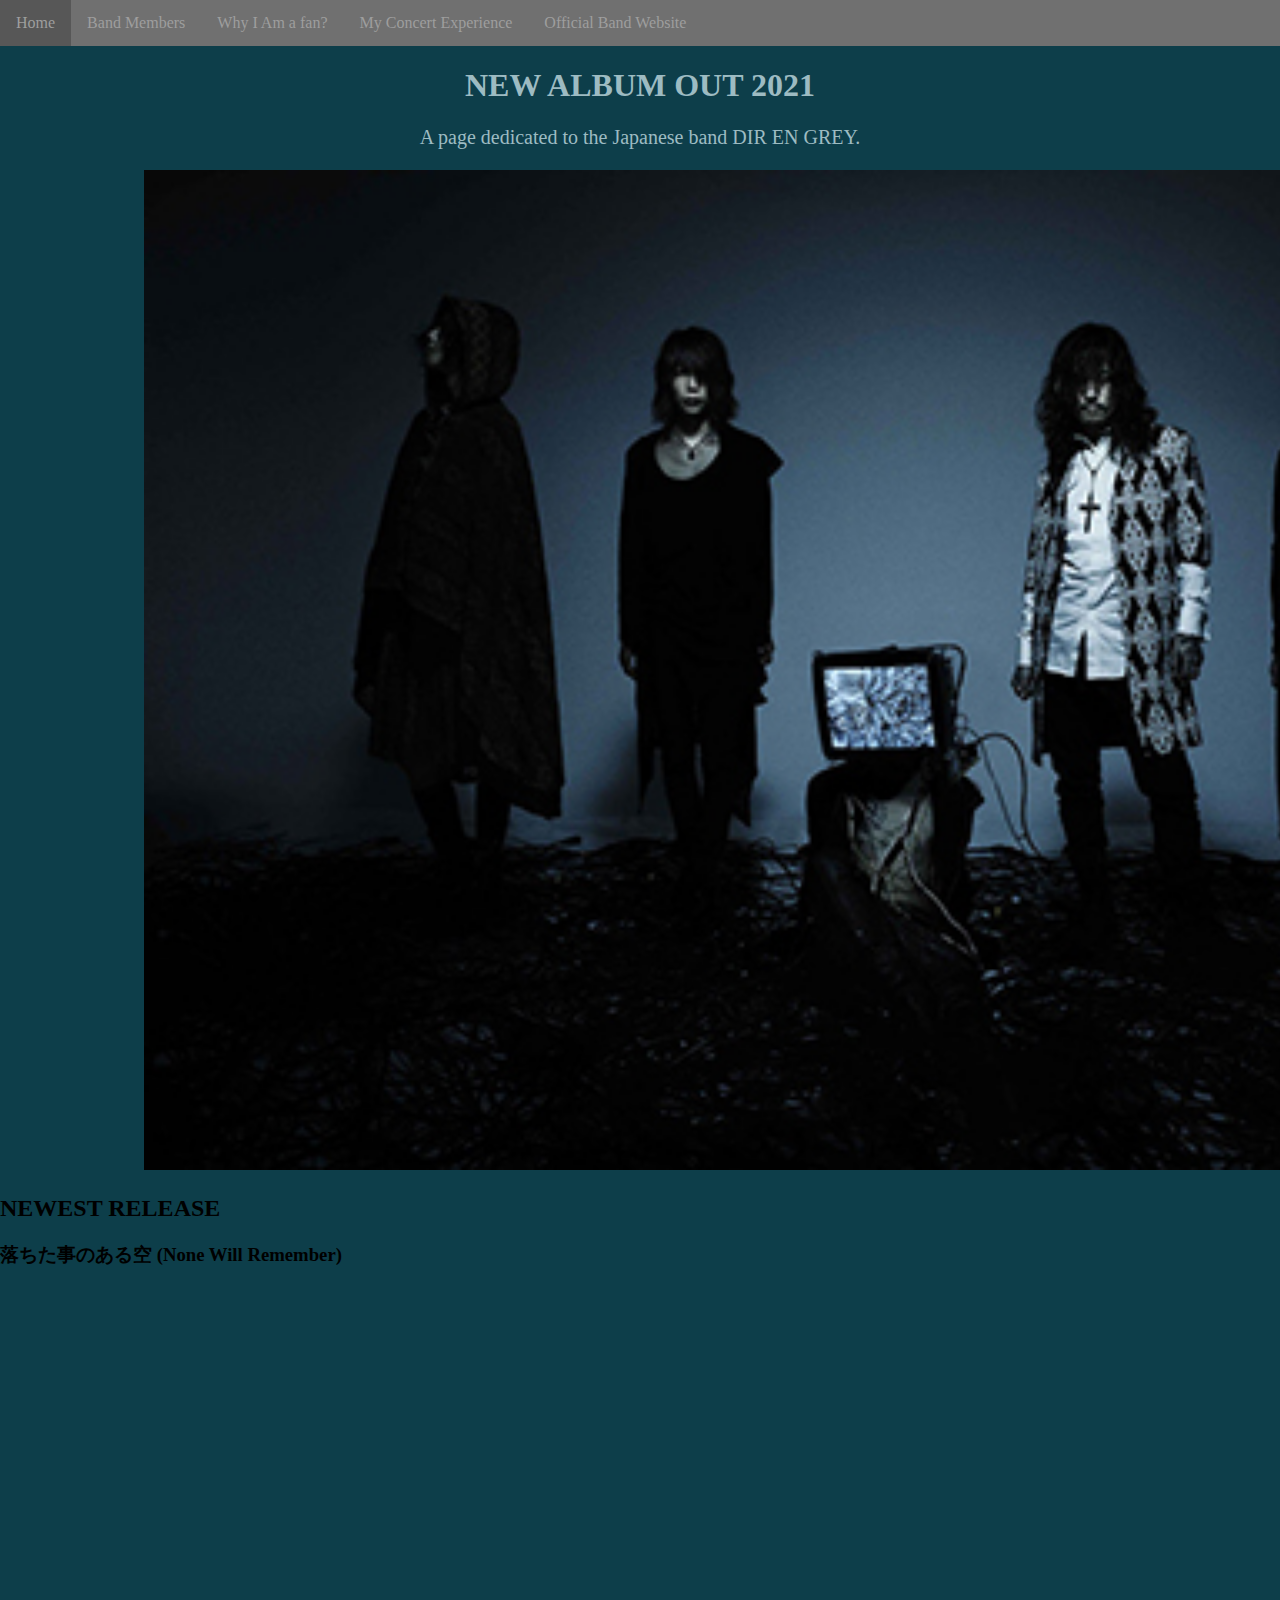
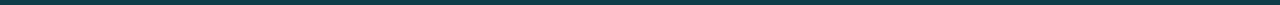
==== index.html @ e94f7b4a "Update index.html" ====
<!DOCTYPE html>
<html lang="en">
<title>Carley's DIR EN GREY Fan Page</title>
  <link rel="stylesheet" href="mystyle.css">
<body>
    <ul>
  <li><a class="active" href="https://carleymc1004.github.io/">Home</a></li>
  <li><a href="https://carleymc1004.github.io/members.html">Band Members</a></li>
    <li><a href="https://carleymdm.github.io/discover.html">Why I Am a fan?</a></li>
  <li><a href="https://carleymdm.github.io/list.html">My Concert Experience</a></li>
  <li><a href="https://direngrey.co.jp/lang_en/">Official Band Website</a></li>
</ul>
<h1>NEW ALBUM OUT 2021</h1>
<p>A page dedicated to the Japanese band DIR EN GREY.</p>
  <img src="bandimage.jpg" alt="Group band photo."

<div style="margin-left:10%;padding:1px 16px;height:1000px;">
 
  <h2>NEWEST RELEASE</h2>
  <h3>落ちた事のある空 (None Will Remember)</h3>
  <iframe width="560" height="315" src="https://www.youtube.com/embed/c5OayaAwDnI" frameborder="0" allow="accelerometer; autoplay; clipboard-write; encrypted-media; gyroscope; picture-in-picture" allowfullscreen></iframe>
  
</div>
</body>
</html>
---- mystyle.css ----
<html>
<head>
<style>
<meta name="viewport" content="width=device-width, initial-scale=1">
img {
  max-width: 25%;
  height: auto;
}
body {
  margin: 0;
}
body {
  background-color: #0d3e4a;
}
div {
  background-color: #0d3e4a;
}

h1 {
  color: #9dbbc2;
  text-align: center;
}

p {
  font-family: verdana;
  font-size: 20px;
   color: #9dbbc2;
    text-align: center;
}
ul {
  list-style-type: none;
  margin: 0;
  padding: 0;
  overflow: hidden;
  background-color: #707070;
}

li {
  float: left;
  border-right:1px solid #7707070;
}

li:last-child {
  border-right: none;
}

li a {
  display: block;
  color: #9e9e9e;
  text-align: center;
  padding: 14px 16px;
  text-decoration: none;
}

li a:hover:not(.active) {
  background-color: #d4d4d4;
}

.active {
  background-color: #575757;
}

</style>
</head>
</html>
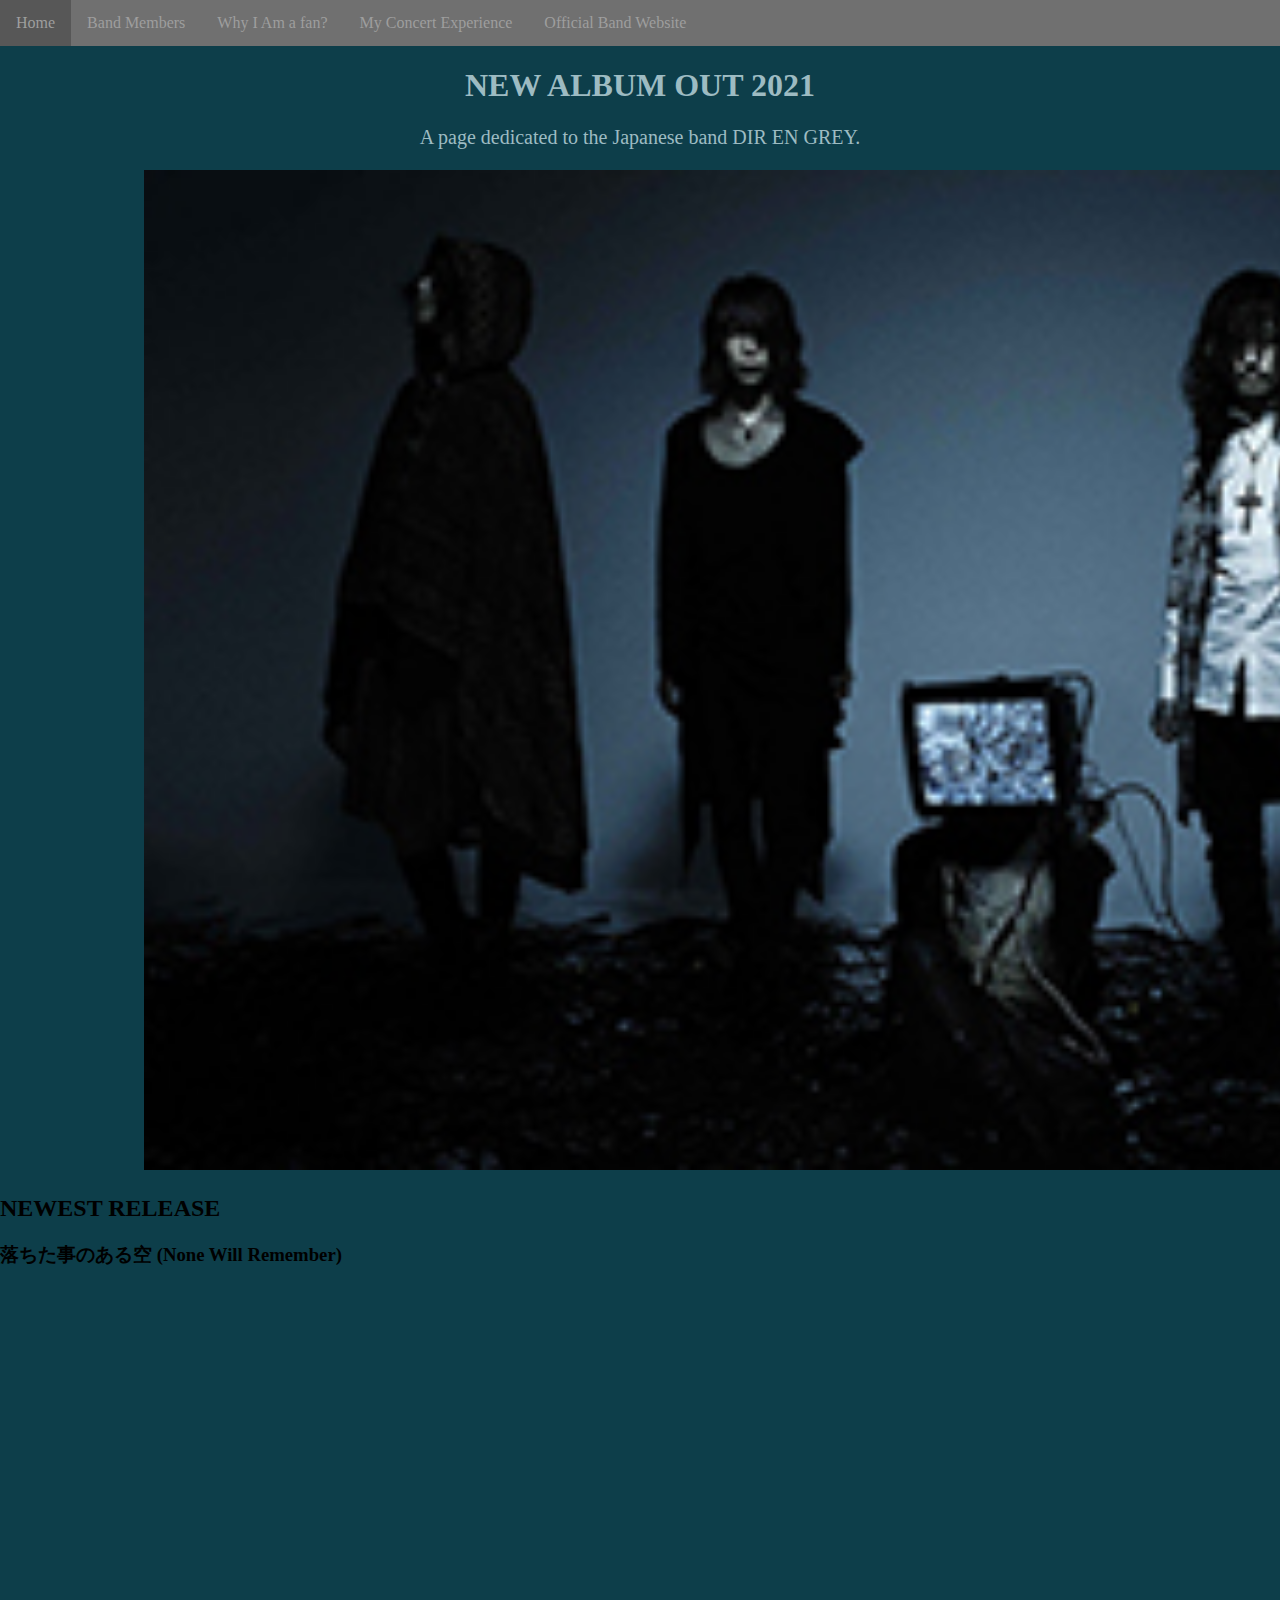
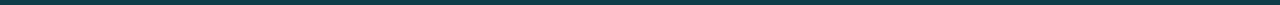
==== commit 287c831e: "Update index.html" ====
--- a/index.html
+++ b/index.html
@@ -12,7 +12,7 @@
 </ul>
 <h1>NEW ALBUM OUT 2021</h1>
 <p>A page dedicated to the Japanese band DIR EN GREY.</p>
-  <img src="bandimage.jpg" alt="Group band photo."
+  <img src="group.jpg" alt="Group band photo."
 
 <div style="margin-left:10%;padding:1px 16px;height:1000px;">
  
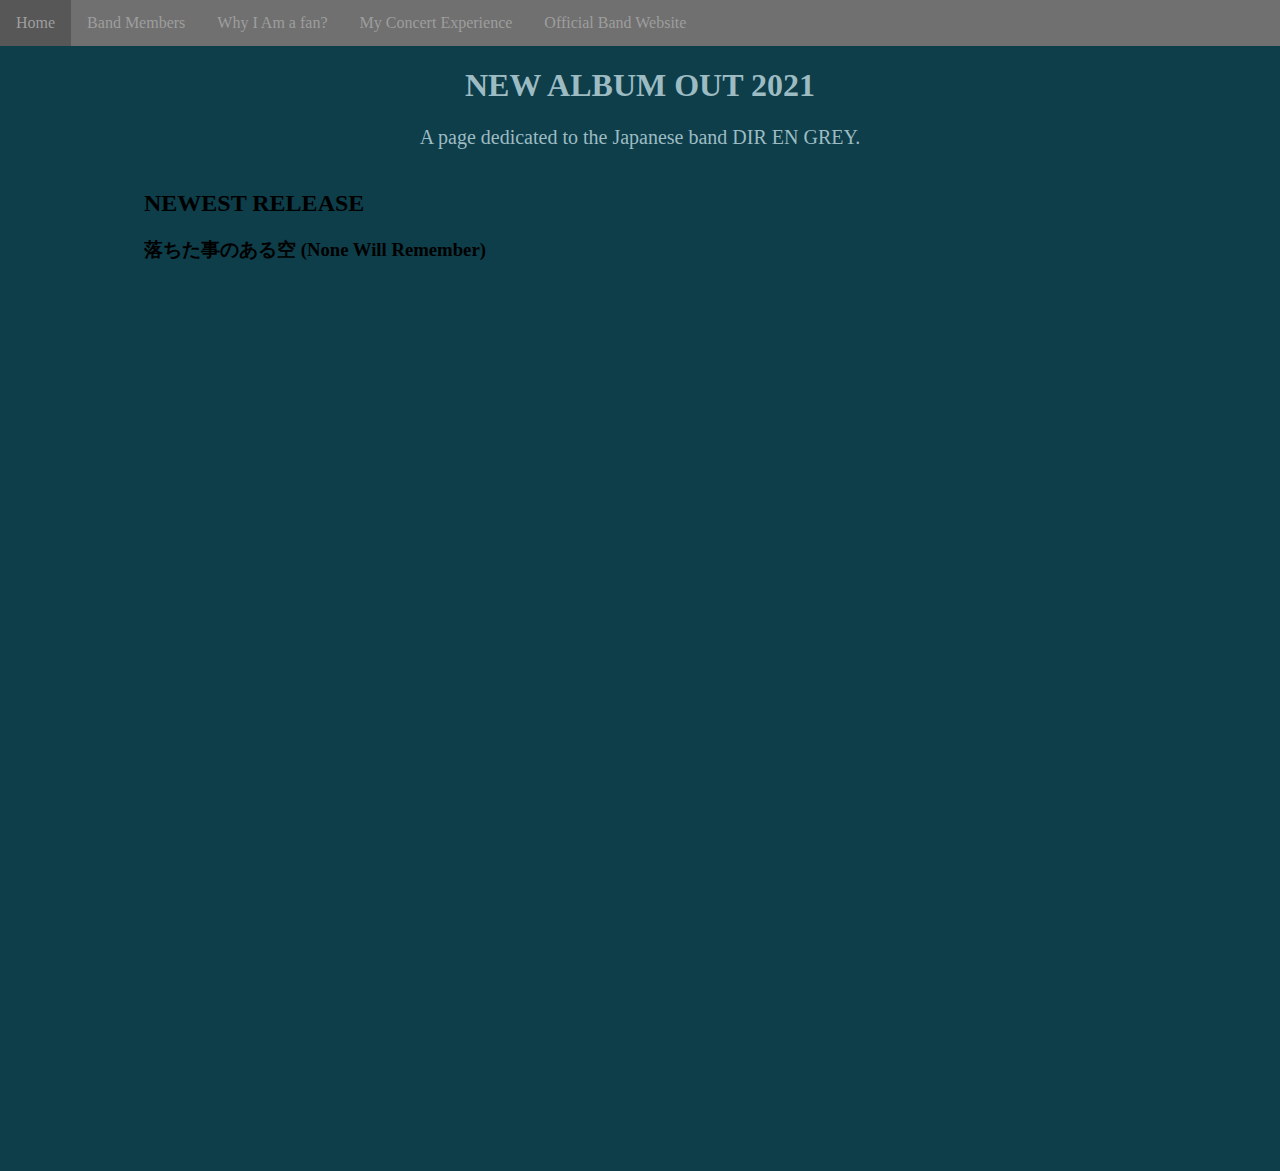
==== commit ab6573ca: "Update index.html" ====
--- a/index.html
+++ b/index.html
@@ -12,7 +12,6 @@
 </ul>
 <h1>NEW ALBUM OUT 2021</h1>
 <p>A page dedicated to the Japanese band DIR EN GREY.</p>
-  <img src="group.jpg" alt="Group band photo."
 
 <div style="margin-left:10%;padding:1px 16px;height:1000px;">
  
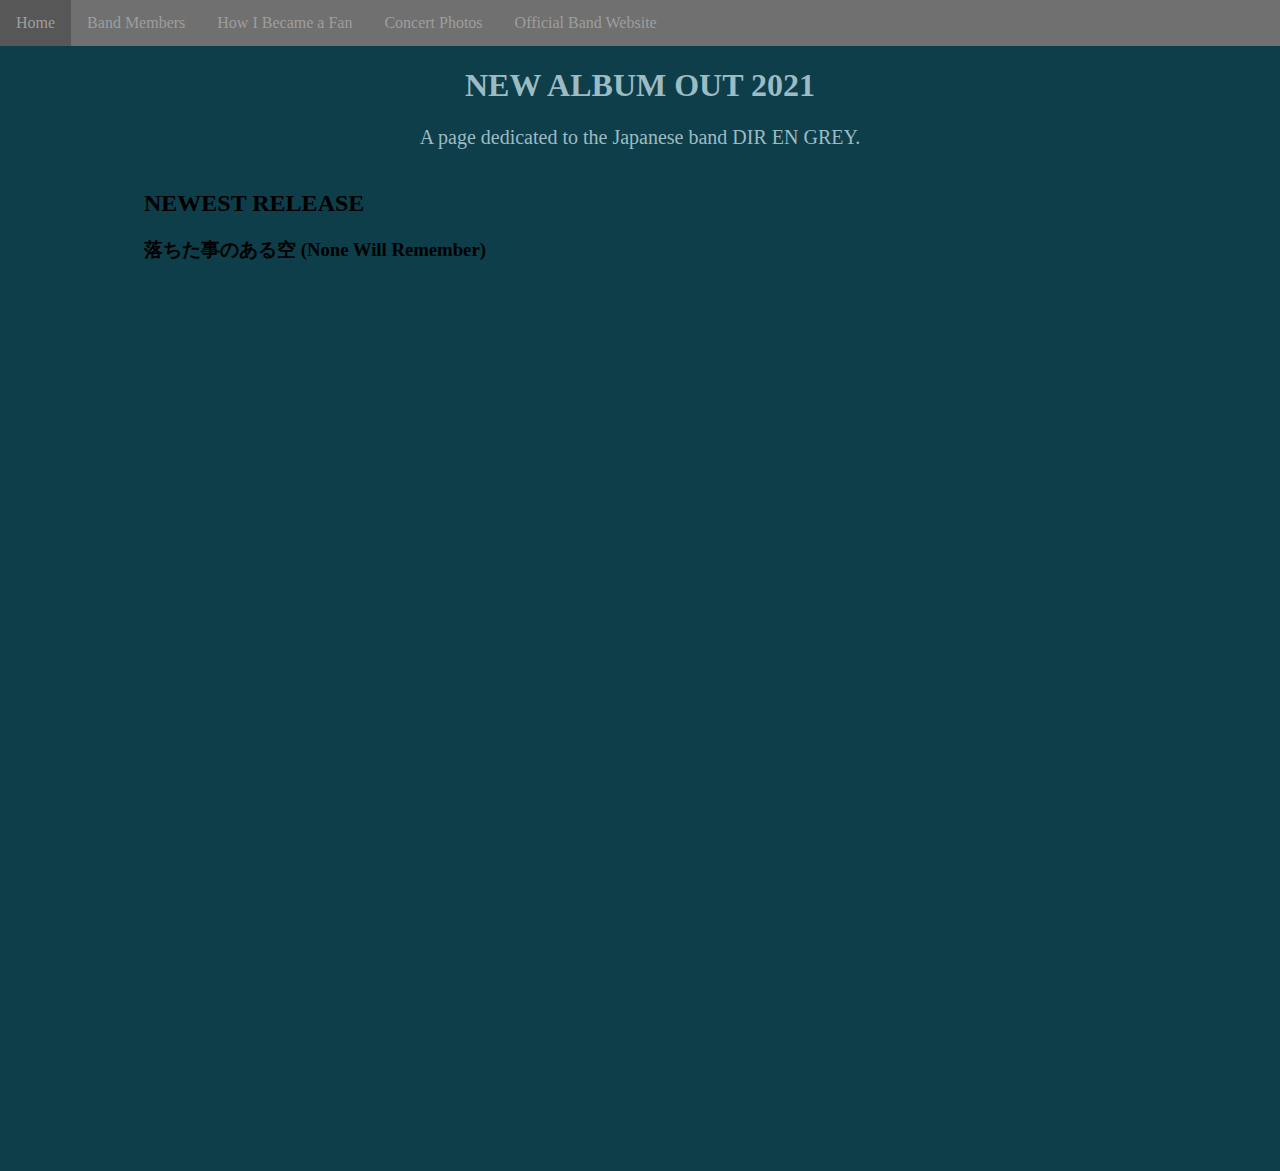
==== commit 9e838312: "Update index.html" ====
--- a/index.html
+++ b/index.html
@@ -6,8 +6,8 @@
     <ul>
   <li><a class="active" href="https://carleymc1004.github.io/">Home</a></li>
   <li><a href="https://carleymc1004.github.io/members.html">Band Members</a></li>
-    <li><a href="https://carleymdm.github.io/discover.html">Why I Am a fan?</a></li>
-  <li><a href="https://carleymdm.github.io/list.html">My Concert Experience</a></li>
+    <li><a href="https://carleymc1004.github.io/aboutme.html">How I Became a Fan</a></li>
+  <li><a href="https://carleymdm.github.io/list.html">Concert Photos</a></li>
   <li><a href="https://direngrey.co.jp/lang_en/">Official Band Website</a></li>
 </ul>
 <h1>NEW ALBUM OUT 2021</h1>
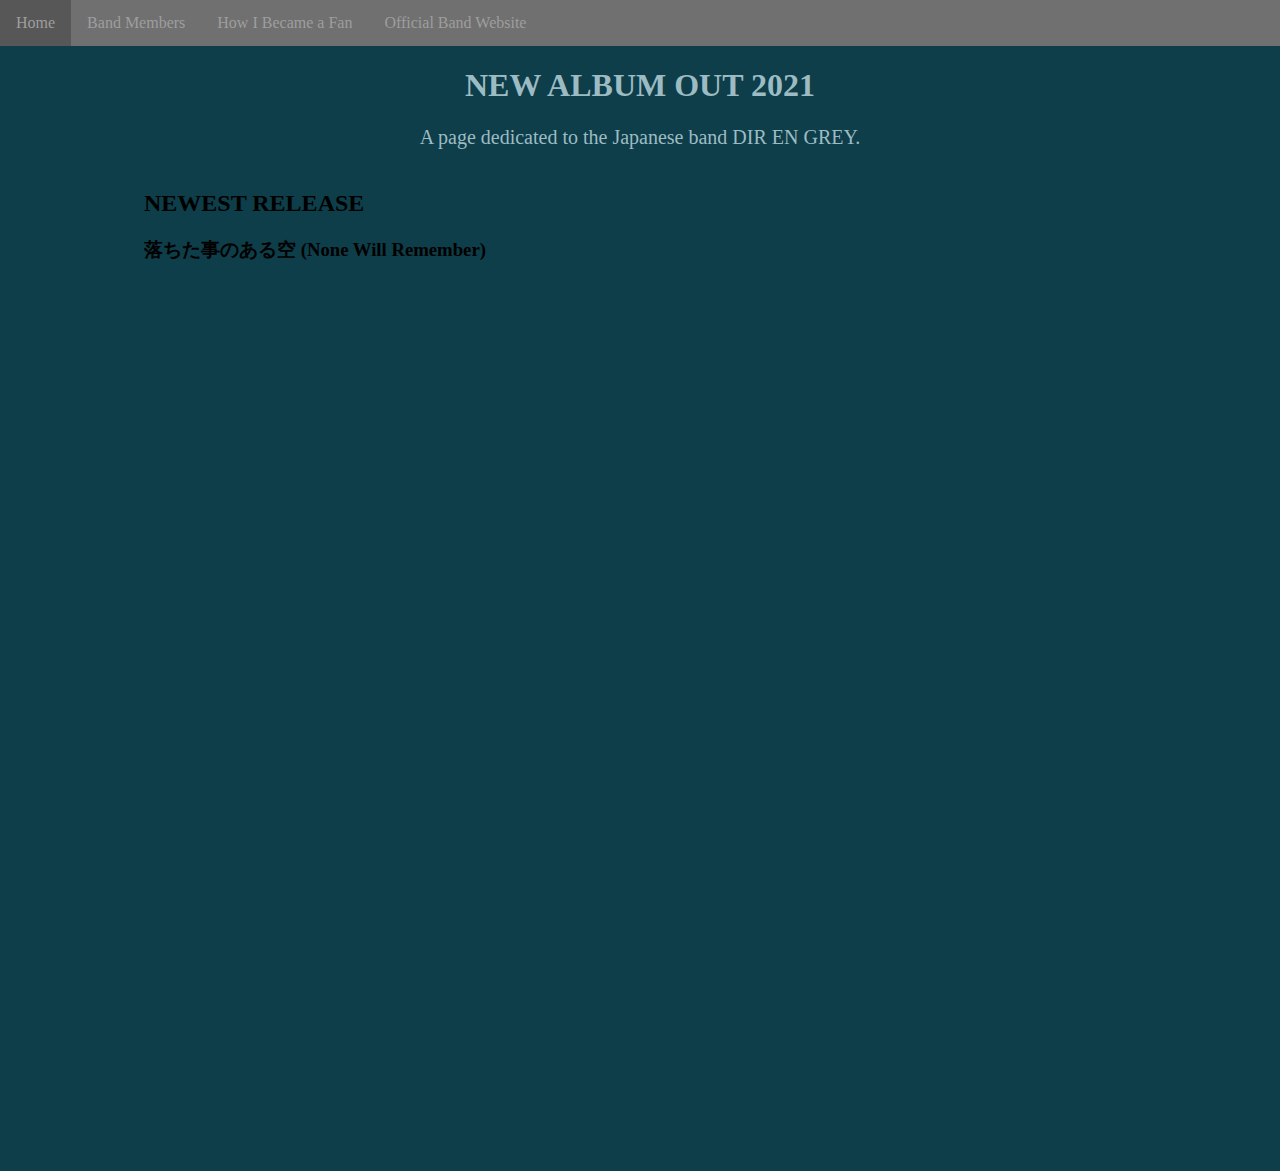
==== commit 06b617ae: "Update index.html" ====
--- a/index.html
+++ b/index.html
@@ -7,7 +7,6 @@
   <li><a class="active" href="https://carleymc1004.github.io/">Home</a></li>
   <li><a href="https://carleymc1004.github.io/members.html">Band Members</a></li>
     <li><a href="https://carleymc1004.github.io/aboutme.html">How I Became a Fan</a></li>
-  <li><a href="https://carleymdm.github.io/list.html">Concert Photos</a></li>
   <li><a href="https://direngrey.co.jp/lang_en/">Official Band Website</a></li>
 </ul>
 <h1>NEW ALBUM OUT 2021</h1>
